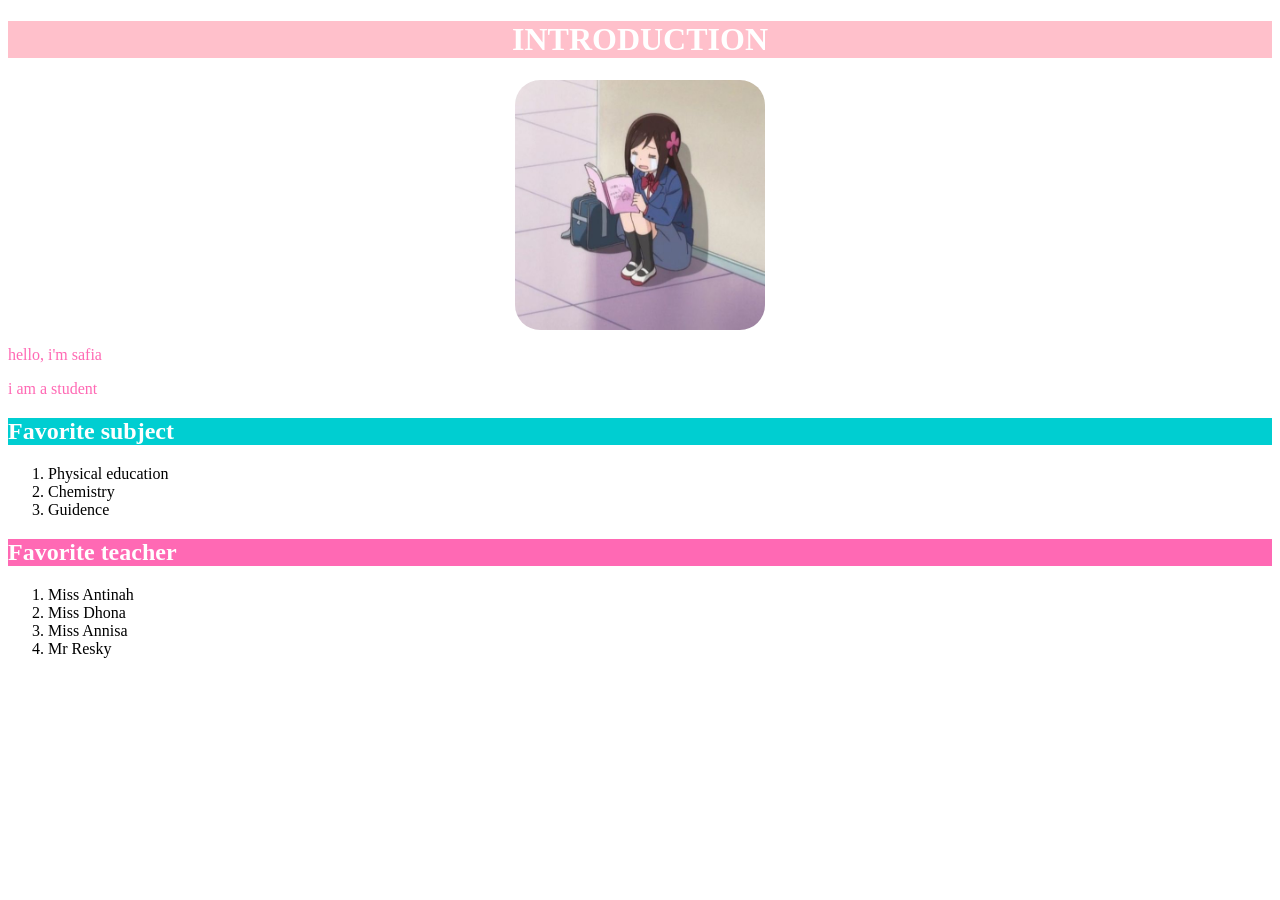
==== index.html @ b4fe4082 "image" ====
<!DOCTYPE html>
<html lang="en">
<head>
    <meta charset="UTF-8">
    <meta name="viewport" content="width=device-width, initial-scale=1.0">
    <title>Document</title>
</head>
<body>
     <h1 style="background-color:pink;color:white;text-align:center">INTRODUCTION</h1>
   
  
    <img src = "student.jpg" alt = "student" width="250" height="250" style="display:block; margin-left:auto;margin-right:auto;border-radius:10%">
   
   <p style="color:hotpink"> hello, i'm safia </p>
  <p style = "color:hotpink">i am a student</p>
    <h2 style= "background-color:darkturquoise;color :white"> Favorite subject</h2>
     <ol>
      <li> Physical education</li>
      <li> Chemistry </li>
      <li> Guidence </li>
    </ol>
     <h2 style= "background-color:hotpink;color :white"> Favorite teacher</h2>
    <ol>
      <li> Miss Antinah</li>
      <li> Miss Dhona</li>
      <li> Miss Annisa </li>
      <li> Mr Resky</li>
      </ol>

</body>
</html>
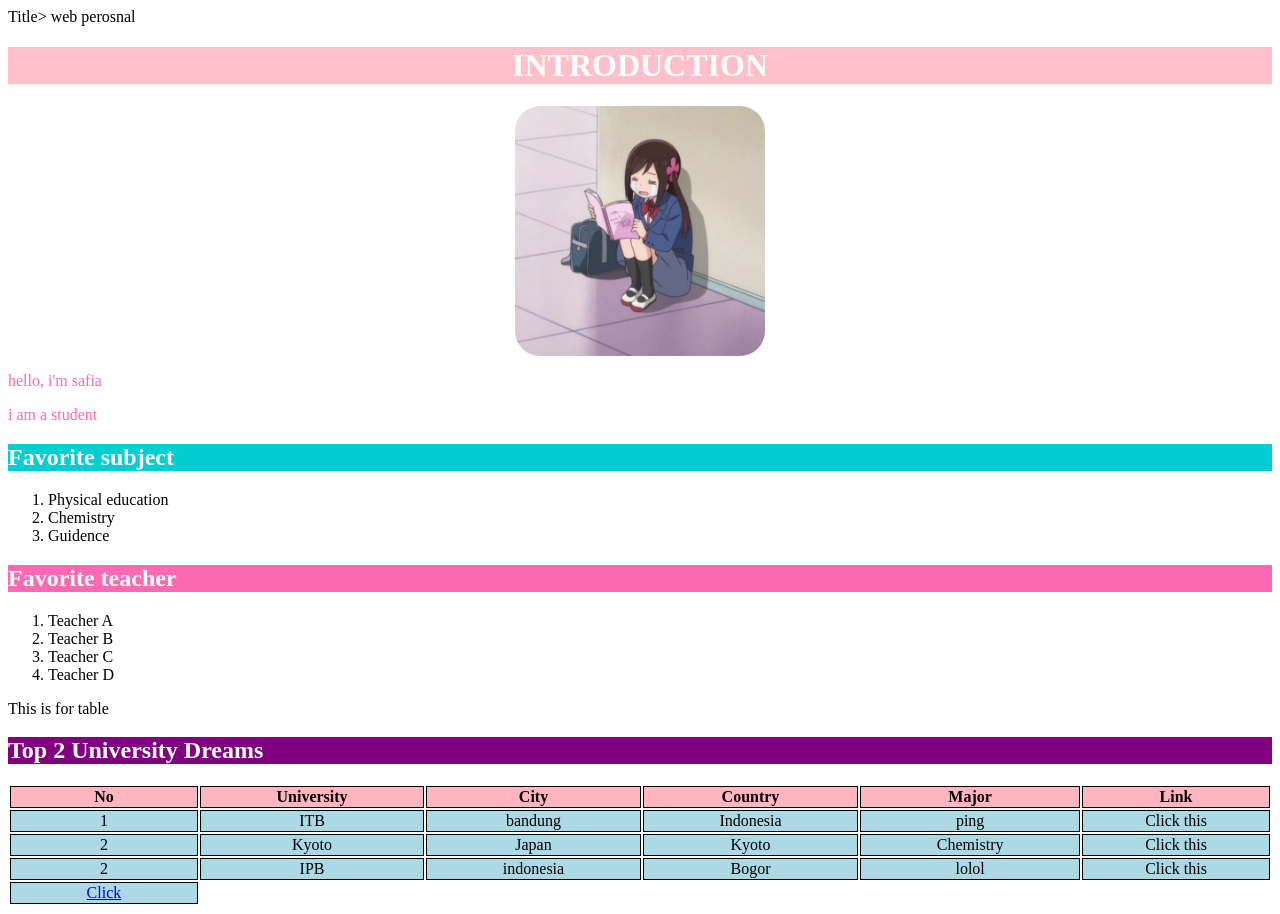
==== commit 9ae2a917: "hari ini css day 1 huhu" ====
--- a/index.html
+++ b/index.html
@@ -1,12 +1,30 @@
 <!DOCTYPE html>
-<html lang="en">
-<head>
-    <meta charset="UTF-8">
-    <meta name="viewport" content="width=device-width, initial-scale=1.0">
-    <title>Document</title>
-</head>
-<body>
-     <h1 style="background-color:pink;color:white;text-align:center">INTRODUCTION</h1>
+<html>
+  <head>
+    <meta charset = "UTF-8">
+    <meta name = "viewport" content="width=device">
+    Title> web perosnal </title>
+    <style>
+th, td {
+    border: 1px solid black;
+    border-collapse: collapse;
+    width: 1%;
+    text-align: center;
+}
+
+th {
+    background-color: lightpink;
+}
+
+td {
+    background-color: lightblue;
+}
+</style>
+
+    
+  </head>
+  <body>
+ <h1 style="background-color:pink;color:white;text-align:center">INTRODUCTION</h1>
    
   
     <img src = "student.jpg" alt = "student" width="250" height="250" style="display:block; margin-left:auto;margin-right:auto;border-radius:10%">
@@ -14,18 +32,60 @@
    <p style="color:hotpink"> hello, i'm safia </p>
   <p style = "color:hotpink">i am a student</p>
     <h2 style= "background-color:darkturquoise;color :white"> Favorite subject</h2>
-     <ol>
+    </body>
+</html>
+    <ol>
       <li> Physical education</li>
       <li> Chemistry </li>
       <li> Guidence </li>
     </ol>
      <h2 style= "background-color:hotpink;color :white"> Favorite teacher</h2>
     <ol>
-      <li> Miss Antinah</li>
-      <li> Miss Dhona</li>
-      <li> Miss Annisa </li>
-      <li> Mr Resky</li>
+      <li> Teacher A </li>
+      <li> Teacher B </li>
+      <li> Teacher C </li>
+      <li> Teacher D </li>
       </ol>
+      This is for table
+<h2 style="background-color: purple; color: white;">Top 2 University Dreams</h2>
+<table>
+    <tr>
+        <th> No </th>
+   <th> University </th>
+   <th> City</th>
+            <th> Country</th>
+                <th> Major </th>
+                <th> Link </th>
+                </tr>
+                <tr>
+                <td> 1 </td>
+                <td> ITB </td>
+                <td> bandung </td>
+                <td> Indonesia </td>
+                <td> ping </td>
+                <td> <a herf="https://itb.ac.id/" target="_blank">Click this </a></td>
+                </tr>
+                <tr>
+                <td> 2 </td>
+                <td> Kyoto </td>
+                <td> Japan </td>
+                <td> Kyoto </td>
+                <td> Chemistry </td>
+                <td> <a herf="https://itb.ac.id/" target="_blank">Click this </a></td>
+                </tr> </td>
+            </tr>
+<tr>
+                <td> 2 </td>
+                <td> IPB </td>
+                <td> indonesia </td>
+                <td> Bogor </td>
+                <td> lolol</td>
+                <td> <a herf="https://itb.ac.id/" target="_blank">Click this </a></td>
+                </tr> 
+                <td>
+        <a href="fia.html">Click</a>
+    </td>
+            </tr>
 
-</body>
-</html>+    
+</table>
